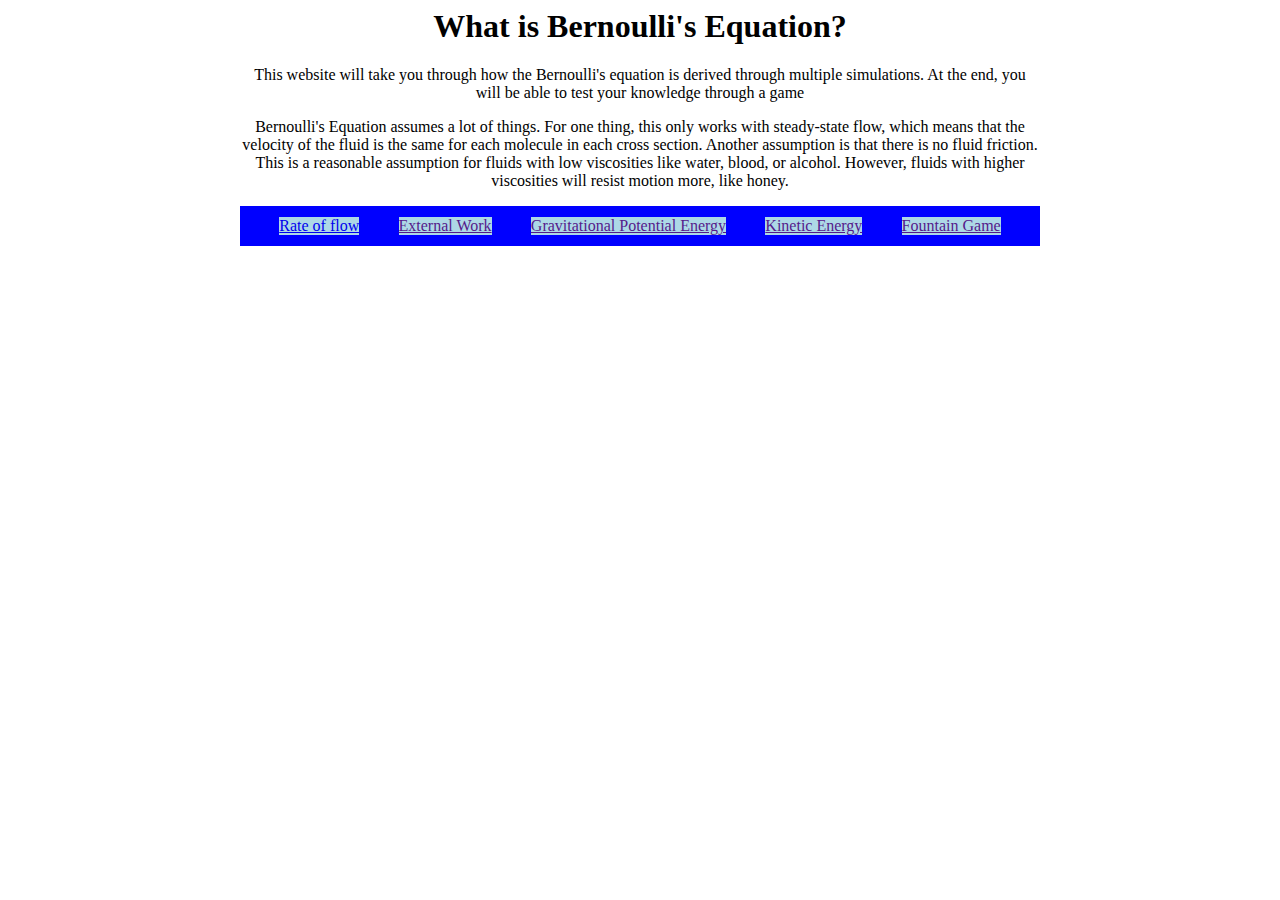
==== index.html @ 7a3ec2ad "set up the website" ====
<!-- really basic one pipe simulation part  -->
<html>
<!-- not sure what to do about the fountain simulator, maybe like a pipe part and a fountain part? -->
	<head>
		<title>Fountain Simulator - Home</title>
		<link href="main.css" rel="stylesheet">
	</head>
	<body>
		<div id="overview">
			<h1>What is Bernoulli's Equation?</h1>
			<p>This website will take you through how the Bernoulli's equation is derived through multiple simulations. At the end, you will be able to test your knowledge through a game</p>
			<p>Bernoulli's Equation assumes a lot of things. For one thing, this only works with steady-state flow, which means that the velocity of the fluid is the same for each molecule in each cross section. Another assumption is that there is no fluid friction. This is a reasonable assumption for fluids with low viscosities like water, blood, or alcohol. However, fluids with higher viscosities will resist motion more, like honey.</p>
			<div id="links">
				<a href="equalrate.html">Rate of flow</a>
				<a href="">External Work</a>
				<a href="">Gravitational Potential Energy</a>
				<a href="">Kinetic Energy</a>
				<a href="">Fountain Game</a>
			</div>
		</div>
</html>
---- main.css ----
#overview {
	max-width: 800px;
	text-align: center;
	margin: auto;
}
#links {
	display: flex;
	justify-content: space-evenly;
	align-items: center;
	background-color: blue;
	height: 40px;
}
#links a {
	background-color: lightblue;
}
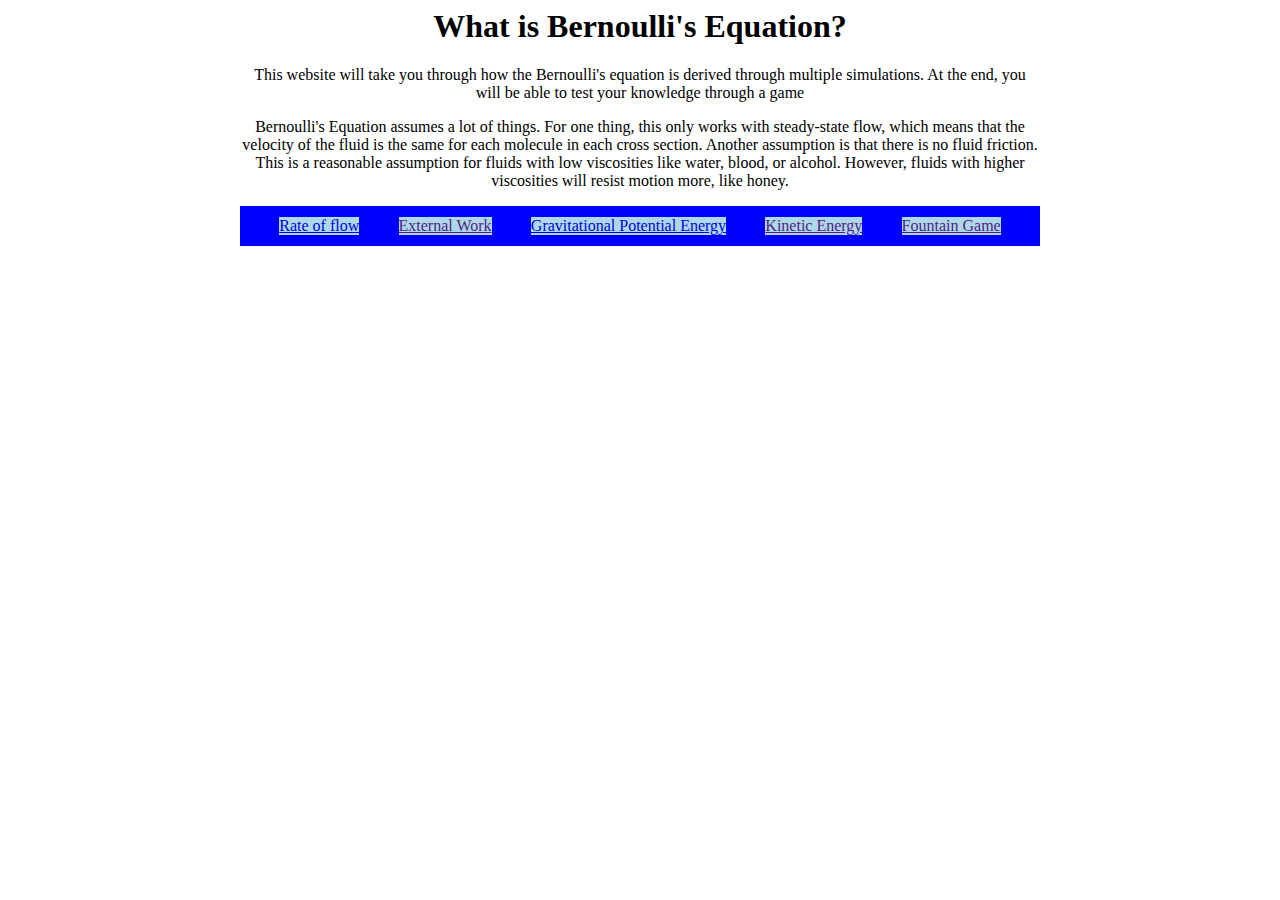
==== commit 6d4485f1: "made height both positive and negative" ====
--- a/index.html
+++ b/index.html
@@ -13,7 +13,7 @@
 			<div id="links">
 				<a href="equalrate.html">Rate of flow</a>
 				<a href="">External Work</a>
-				<a href="">Gravitational Potential Energy</a>
+				<a href="gravity.html">Gravitational Potential Energy</a>
 				<a href="">Kinetic Energy</a>
 				<a href="">Fountain Game</a>
 			</div>
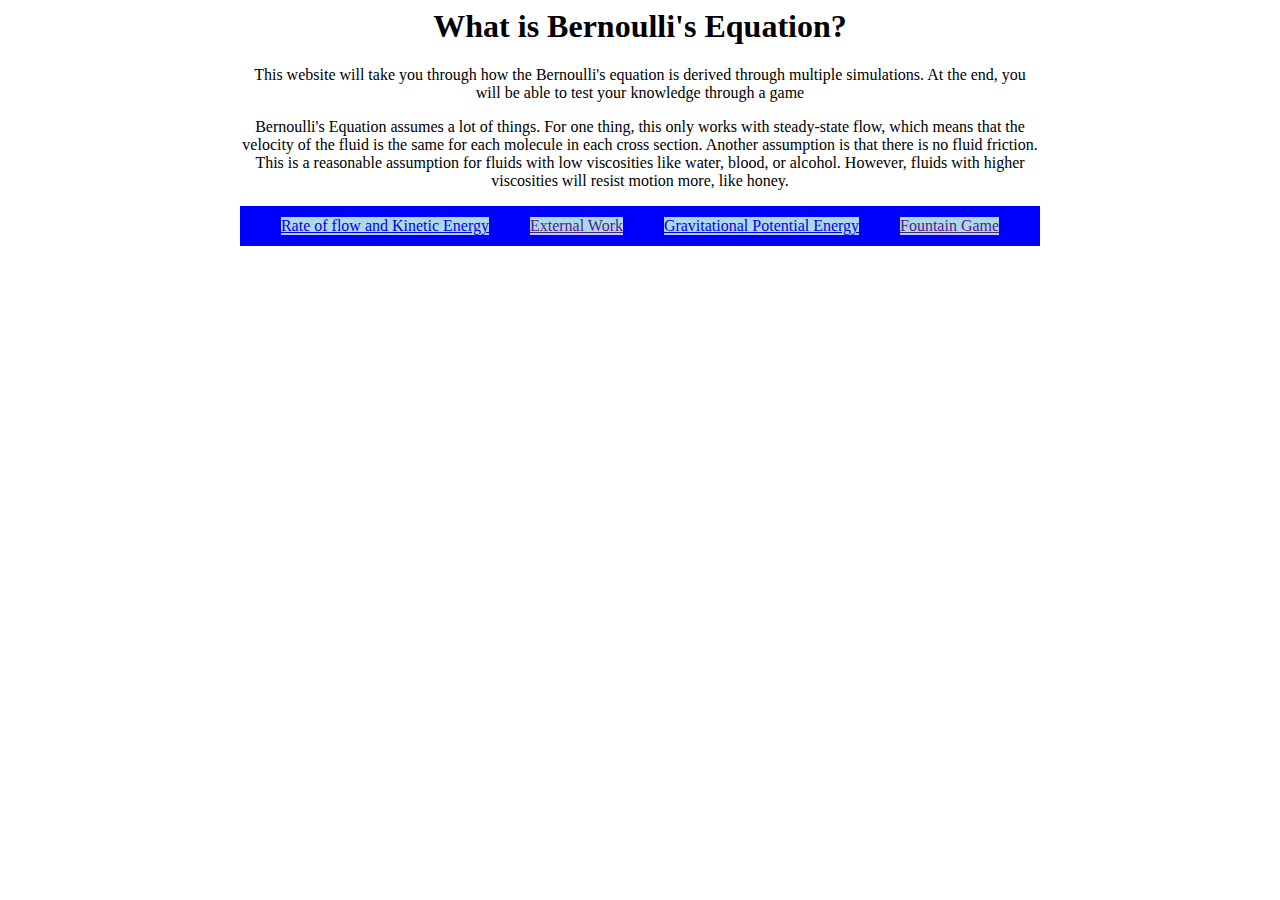
==== commit abbd0c4e: "gravity stuff" ====
--- a/index.html
+++ b/index.html
@@ -11,10 +11,9 @@
 			<p>This website will take you through how the Bernoulli's equation is derived through multiple simulations. At the end, you will be able to test your knowledge through a game</p>
 			<p>Bernoulli's Equation assumes a lot of things. For one thing, this only works with steady-state flow, which means that the velocity of the fluid is the same for each molecule in each cross section. Another assumption is that there is no fluid friction. This is a reasonable assumption for fluids with low viscosities like water, blood, or alcohol. However, fluids with higher viscosities will resist motion more, like honey.</p>
 			<div id="links">
-				<a href="equalrate.html">Rate of flow</a>
+				<a href="equalrate.html">Rate of flow and Kinetic Energy</a>
 				<a href="">External Work</a>
 				<a href="gravity.html">Gravitational Potential Energy</a>
-				<a href="">Kinetic Energy</a>
 				<a href="">Fountain Game</a>
 			</div>
 		</div>
